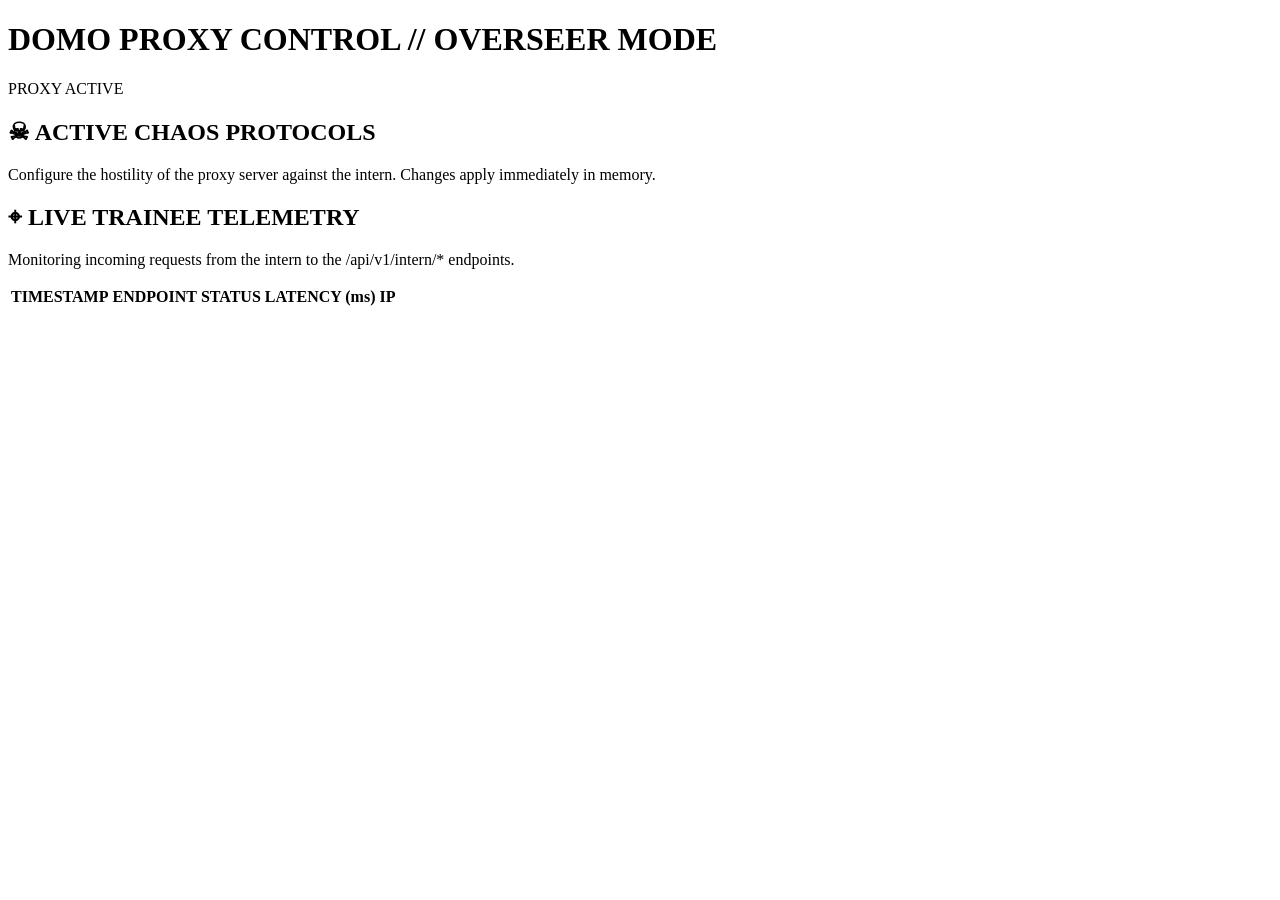
==== app/static/gm/index.html @ 695ac2df "Initial commit: Sistema DOMO Core" ====
<!DOCTYPE html>
<html lang="en">
<head>
    <meta charset="UTF-8">
    <meta name="viewport" content="width=device-width, initial-scale=1.0">
    <title>DOMO Proxy Control - Game Master</title>
    <link rel="stylesheet" href="/static/gm/style.css">
    <link href="https://fonts.googleapis.com/css2?family=Share+Tech+Mono&display=swap" rel="stylesheet">
</head>
<body>
    <header>
        <div class="logo">
            <h1>DOMO PROXY CONTROL <span>// OVERSEER MODE</span></h1>
        </div>
        <div id="status-indicator" class="status-ok">PROXY ACTIVE</div>
    </header>

    <main>
        <section class="panel traps-panel">
            <h2><span class="icon">☠</span> ACTIVE CHAOS PROTOCOLS</h2>
            <p class="panel-desc">Configure the hostility of the proxy server against the intern. Changes apply immediately in memory.</p>
            <div id="traps-container">
                <!-- Traps injected here by JS -->
            </div>
        </section>

        <section class="panel metrics-panel">
            <h2><span class="icon">⌖</span> LIVE TRAINEE TELEMETRY</h2>
            <p class="panel-desc">Monitoring incoming requests from the intern to the /api/v1/intern/* endpoints.</p>
            
            <div class="table-container">
                <table>
                    <thead>
                        <tr>
                            <th>TIMESTAMP</th>
                            <th>ENDPOINT</th>
                            <th>STATUS</th>
                            <th>LATENCY (ms)</th>
                            <th>IP</th>
                        </tr>
                    </thead>
                    <tbody id="metrics-body">
                        <!-- Metrics injected here by JS -->
                    </tbody>
                </table>
            </div>
        </section>
    </main>

    <script src="/static/gm/app.js"></script>
</body>
</html>
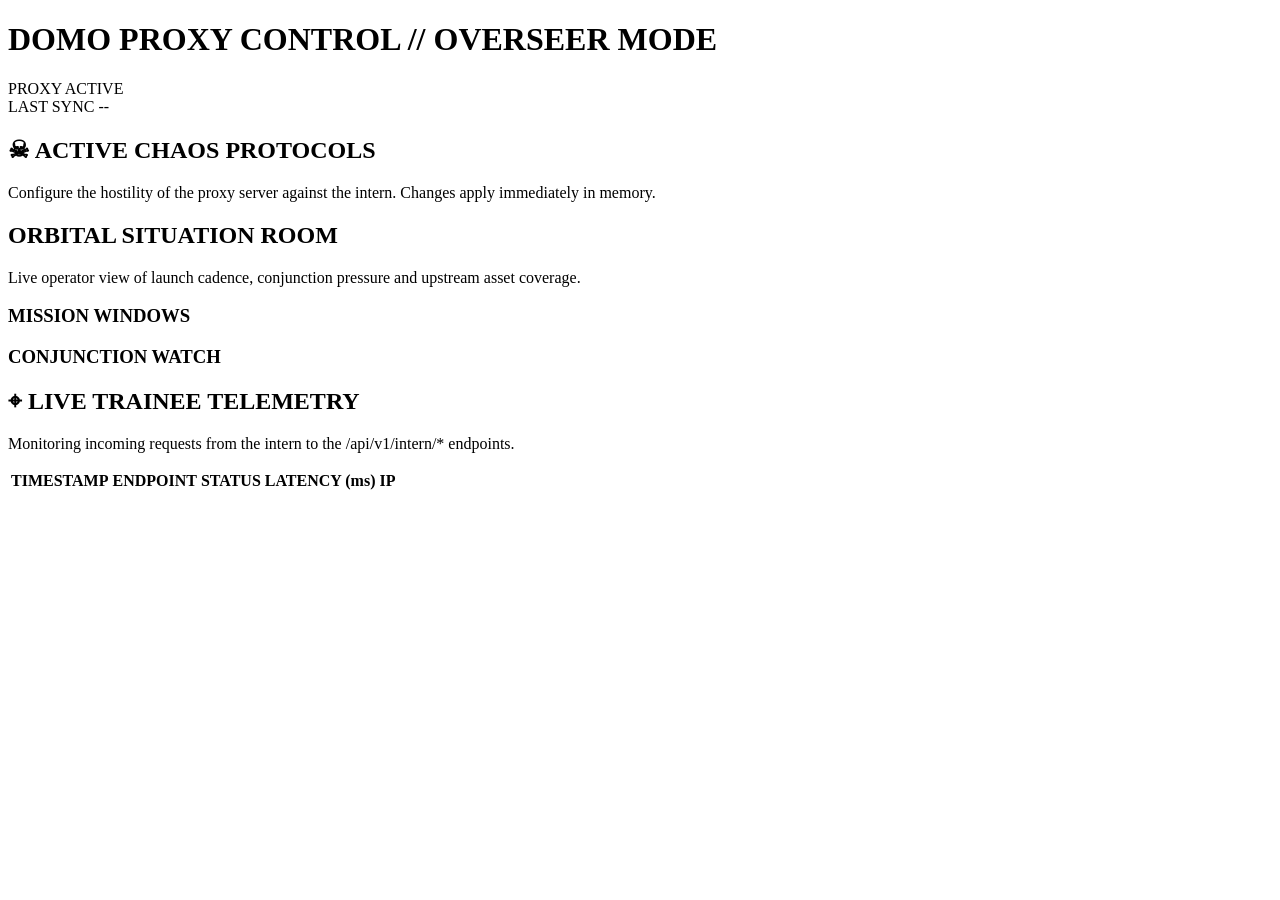
==== commit b813e274: "after semana santa" ====
--- a/app/static/gm/index.html
+++ b/app/static/gm/index.html
@@ -12,7 +12,10 @@
         <div class="logo">
             <h1>DOMO PROXY CONTROL <span>// OVERSEER MODE</span></h1>
         </div>
-        <div id="status-indicator" class="status-ok">PROXY ACTIVE</div>
+        <div class="status-cluster">
+            <div id="status-indicator" class="status-ok">PROXY ACTIVE</div>
+            <div id="last-refresh" class="meta-indicator">LAST SYNC --</div>
+        </div>
     </header>
 
     <main>
@@ -24,27 +27,54 @@
             </div>
         </section>
 
-        <section class="panel metrics-panel">
-            <h2><span class="icon">⌖</span> LIVE TRAINEE TELEMETRY</h2>
-            <p class="panel-desc">Monitoring incoming requests from the intern to the /api/v1/intern/* endpoints.</p>
-            
-            <div class="table-container">
-                <table>
-                    <thead>
-                        <tr>
-                            <th>TIMESTAMP</th>
-                            <th>ENDPOINT</th>
-                            <th>STATUS</th>
-                            <th>LATENCY (ms)</th>
-                            <th>IP</th>
-                        </tr>
-                    </thead>
-                    <tbody id="metrics-body">
-                        <!-- Metrics injected here by JS -->
-                    </tbody>
-                </table>
-            </div>
-        </section>
+        <div class="ops-column">
+            <section class="panel intel-panel">
+                <h2>ORBITAL SITUATION ROOM</h2>
+                <p class="panel-desc">Live operator view of launch cadence, conjunction pressure and upstream asset coverage.</p>
+
+                <div id="intel-summary" class="intel-summary">
+                    <!-- Summary injected here by JS -->
+                </div>
+
+                <div class="intel-grid">
+                    <section class="intel-subpanel">
+                        <h3>MISSION WINDOWS</h3>
+                        <div id="launches-list" class="stack-list">
+                            <!-- Launches injected here by JS -->
+                        </div>
+                    </section>
+
+                    <section class="intel-subpanel">
+                        <h3>CONJUNCTION WATCH</h3>
+                        <div id="conjunctions-list" class="stack-list">
+                            <!-- Conjunctions injected here by JS -->
+                        </div>
+                    </section>
+                </div>
+            </section>
+
+            <section class="panel metrics-panel">
+                <h2><span class="icon">⌖</span> LIVE TRAINEE TELEMETRY</h2>
+                <p class="panel-desc">Monitoring incoming requests from the intern to the /api/v1/intern/* endpoints.</p>
+                
+                <div class="table-container">
+                    <table>
+                        <thead>
+                            <tr>
+                                <th>TIMESTAMP</th>
+                                <th>ENDPOINT</th>
+                                <th>STATUS</th>
+                                <th>LATENCY (ms)</th>
+                                <th>IP</th>
+                            </tr>
+                        </thead>
+                        <tbody id="metrics-body">
+                            <!-- Metrics injected here by JS -->
+                        </tbody>
+                    </table>
+                </div>
+            </section>
+        </div>
     </main>
 
     <script src="/static/gm/app.js"></script>
